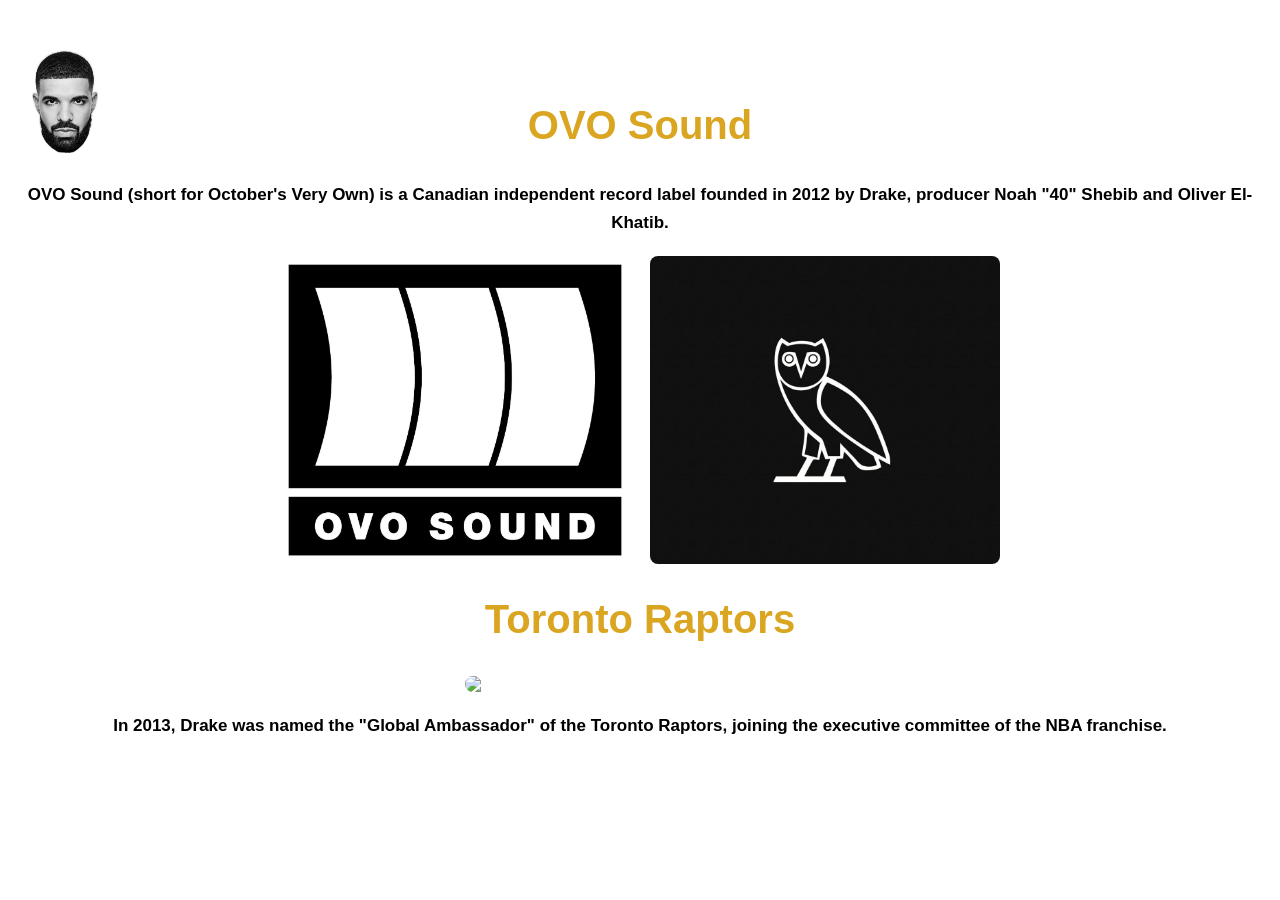
==== about.html @ c5b6c149 "Rename abouthim.html to about.html" ====
<!DOCTYPE html>
<html>
<head>
    <title>About Drake</title>
    <script type="text/javascript" id="cookiebanner" src="https://cdn.jsdelivr.net/gh/dobarkod/cookie-banner@1.2.2/dist/cookiebanner.min.js"></script>
    <link href="style.css" rel="stylesheet">
</head>
<body>
    <a href="index.html" class="logo-link">
        <img src="immagini/logo.png" class="logo-img"></img>
    </a>
    <h2>OVO Sound</h2>
    <p class="center-text">OVO Sound (short for October's Very Own) is a Canadian independent record label founded in 2012 by Drake, producer Noah "40" Shebib and Oliver El-Khatib.</p>

    <div class="img-box">
        <img src="immagini/ovo-1.jpg"  class="img-page"></img>
        <img src="immagini/ovo-2.jpg"  class="img-page"></img>
    </div>
    <h2>Toronto Raptors</h2>
    <div class="img-box">
        <img src="https://variety.com/wp-content/uploads/2019/05/drake-raptor.jpg?w=1000&h=638&crop=1" class="img-page"></img>
    </div>
    
    <p class="center-text">In 2013, Drake was named the "Global Ambassador" of the Toronto Raptors, joining the executive committee of the NBA franchise.</p>

</body>
</html>
---- style.css ----
body {
    font-family: Arial, sans-serif;
    margin: 20px;
    padding-top: 50px; 
}

.nav-top {
    position: relative;
    display: flex;
    justify-content: space-between;
    align-items: center;
}

.nav-top a {
    display: inline-block;
    background-color:red;       
    color: #ffffff;                 
    text-decoration: none;        
    font-size: 13px;
    font-weight: bold;
    padding: 10px 18px;            
    border-radius: 20px;         
}

h1 {
    font-size: 40px;
    text-align: center;
    color: black;
    margin-top: -35px;
    margin-bottom: 20px;
}
h2 {
    text-align: center;
    font-size: 40px;
    color:goldenrod;
}

.img-box {
    display: flex;       
    justify-content: center;
    gap: 20px;              
    margin: 20px 0;       
}
.center-text {
    text-align: center;
}

.img-page {
    width: 45%;
    max-width: 350px;
    height: auto;
    object-fit: cover;
    border-radius: 8px;
}
.logo-link {
    position: absolute;
    top: 15px;
    left: 15px;
}

.logo-img {
    width: 100px;       
    height: auto;
    display: block;
}
.diamonds {
    width: 350px;
    height: auto;
    display: block;       
    margin: 20px auto;   
}
p {
    font-size: 17px;        
    line-height: 1.6;        
    font-weight: bold;     
    font-style: normal;     
}
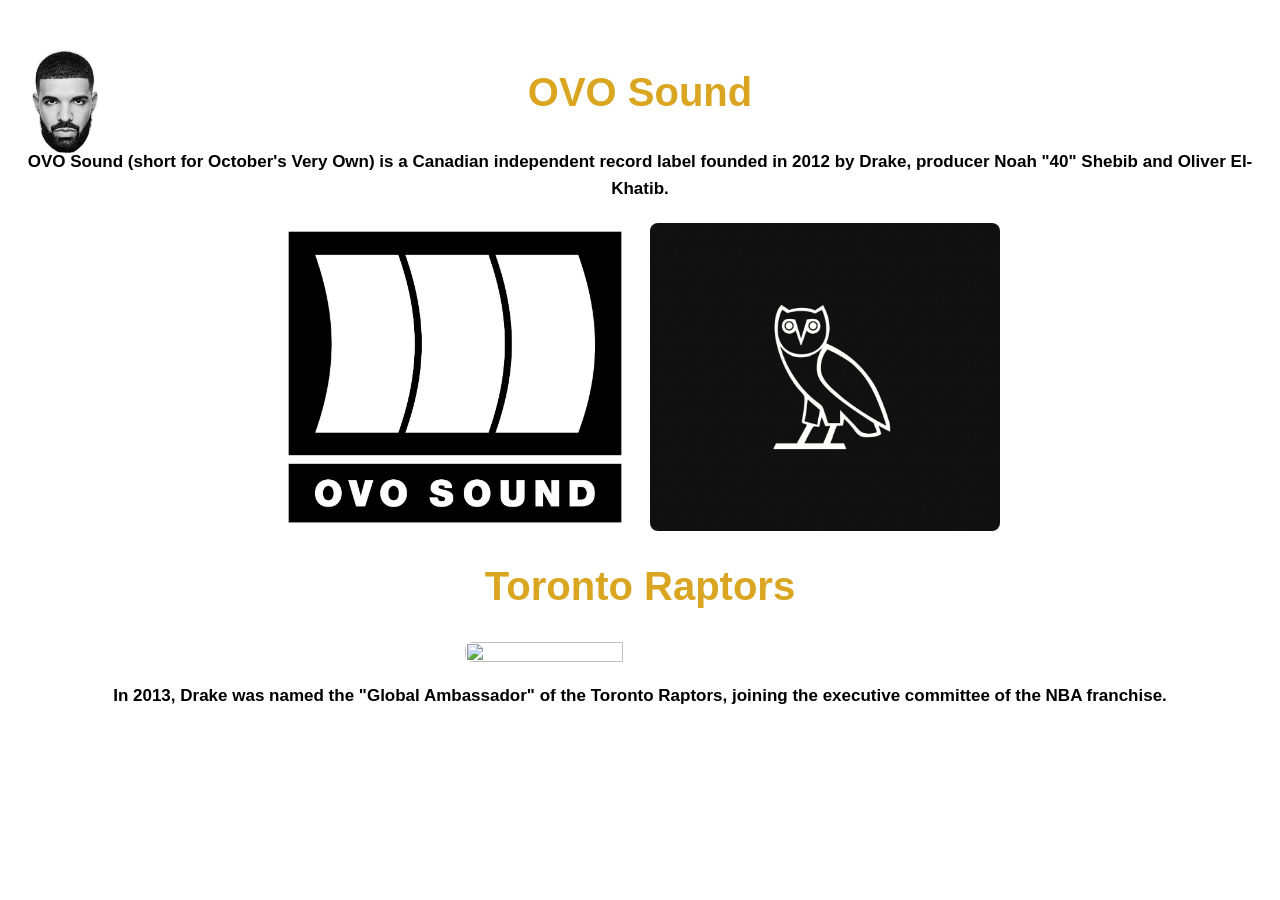
==== commit 4c5b97ef: "Update about.html" ====
--- a/about.html
+++ b/about.html
@@ -1,4 +1,3 @@
-<!DOCTYPE html>
 <html>
 <head>
     <title>About Drake</title>
